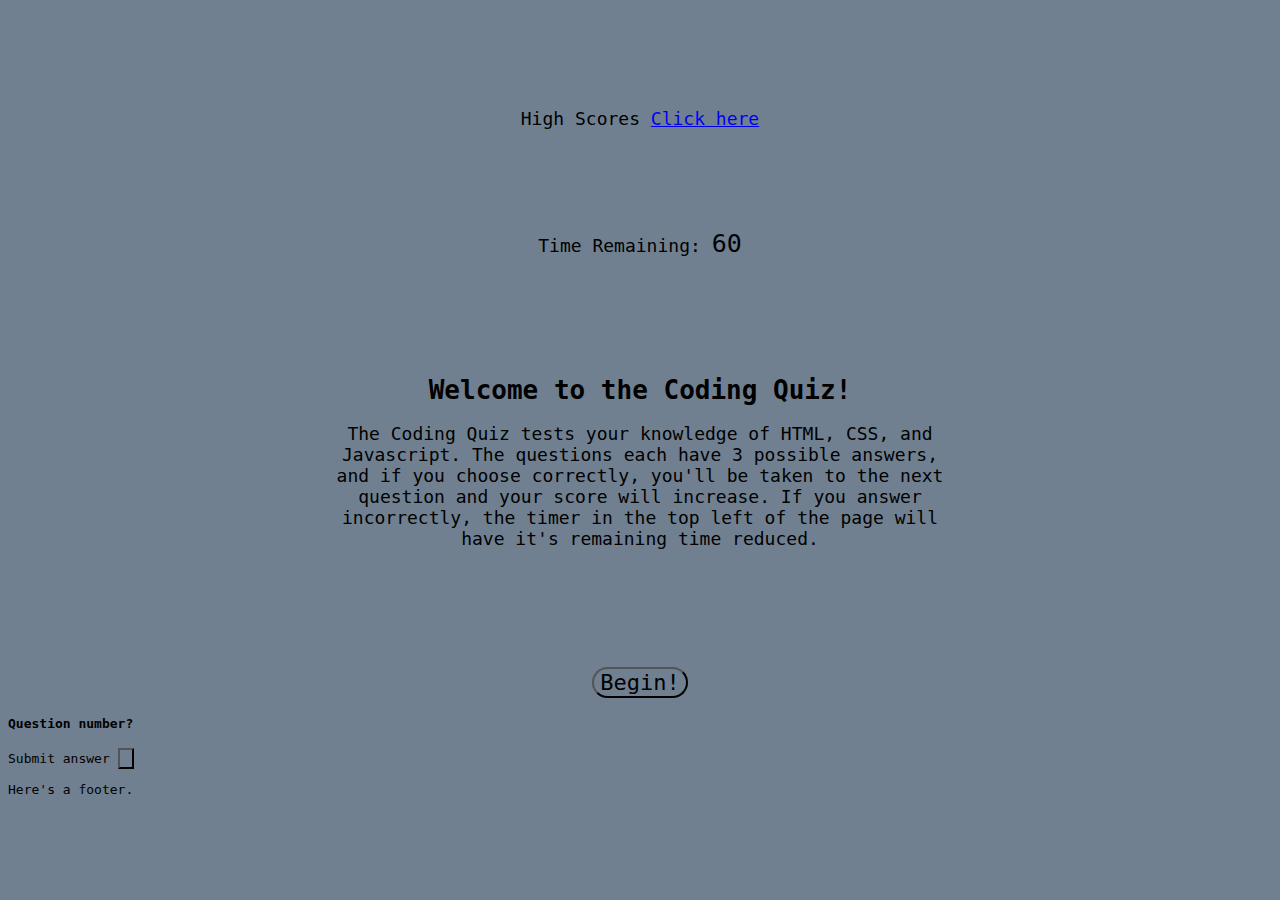
==== quiz.html @ b8437aae "started some javascript, html g2g, hopefully" ====
<!DOCTYPE html>
<html>

<head>
	<meta charset="utf-8">
	<title>Code Quiz</title>
	<meta name="viewport" content="width=device-width, initial-scale=1" />
	<link rel="stylesheet" href="/style.css">
</head>

<body>
	<header>
		<p>High Scores <a href="scores.html" id="scoreshtml">Click here</a></p></a>
		<p>Time Remaining: <span id=timer>60</span></p>
	</header>
	<main>

		<section id="description">
			<h1>Welcome to the Coding Quiz!</h1>
			<p>The Coding Quiz tests your knowledge of HTML, CSS, and Javascript. The questions each have 3 possible answers,
				and if you choose
				correctly, you'll be taken to the next question and your score will increase. If you answer incorrectly, the
				timer in the top left
				of the page will have it's remaining time reduced.</p>

			<button id="start" class="btn">Begin!</button>
			<!--Figure out how to start timer and switch to question divs-->
		</section>


		<section id="questions" class="container">
			<h4>Question number?</h4>
			<form id="#givetheformanid" action="" method="post">
				<label for="submit">Submit answer</label>
				<input type="submit" name="submit" value>
			</form>
		</section>
	</main>
	<footer>
		<p>Here's a footer.</p>
	</footer>
	<script type="Javascript" src="script.js"></script>
</body>

</html>
---- style.css ----
* {
	background-color: slategray;
	font-family: monospace;
}

header p {
		margin: auto;
		width: 100%;
		height: 100%;
		padding-top: 100px;
		text-align: center;
		font-size: 18px;
	}

	span {
		font-size: 25px;
	}

	#description {
		margin: auto;
		width: 50%;
		padding-top: 100px;
		text-align: center;
		}

	#description p {
		font-size: 18px;
		padding-bottom: 100px;
	}

	#start {
		font-size: 22px;
		border-radius: 50px;
		cursor: pointer;
	}
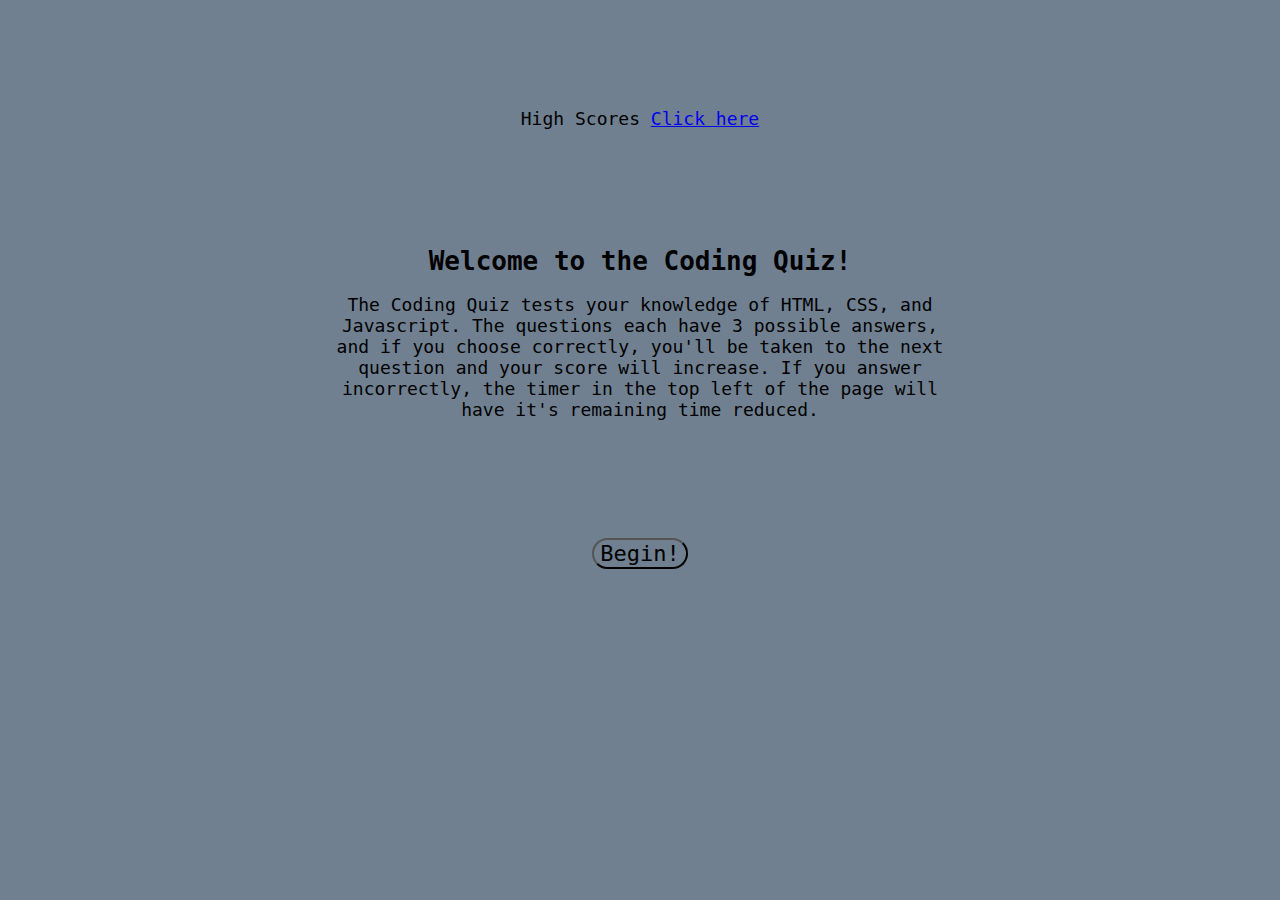
==== commit c79f6b74: "got some code working" ====
--- a/quiz.html
+++ b/quiz.html
@@ -11,35 +11,34 @@
 <body>
 	<header>
 		<p>High Scores <a href="scores.html" id="scoreshtml">Click here</a></p></a>
-		<p>Time Remaining: <span id=timer>60</span></p>
+		<div><span id=timer style="display:none"></span></div>
 	</header>
 	<main>
 
 		<section id="description">
 			<h1>Welcome to the Coding Quiz!</h1>
-			<p>The Coding Quiz tests your knowledge of HTML, CSS, and Javascript. The questions each have 3 possible answers,
+			<p>The Coding Quiz tests your knowledge of HTML, CSS, and Javascript. 	The questions each have 3 possible answers,
 				and if you choose
 				correctly, you'll be taken to the next question and your score will increase. If you answer incorrectly, the
 				timer in the top left
 				of the page will have it's remaining time reduced.</p>
 
-			<button id="start" class="btn">Begin!</button>
+			<button id="start">Begin!</button>
 			<!--Figure out how to start timer and switch to question divs-->
+		</section>
+		<section>
+			<div id="quiz" style="display: none">
+			<div id="questionDisplay"></div>
+			<div id="choices" id="A" onclick="checkAnswer('A')"></div>
+			<div id="choices" id="B" onclick="checkAnswer('B')"></div>
+			<div id="choices" id="C" onclick="checkAnswer('C')"></div>
+			<div id="choices" id="D" onclick="checkAnswer('D')"></div>
+			<div id="results"></div> 
+			</div>
 		</section>
 
 
-		<section id="questions" class="container">
-			<h4>Question number?</h4>
-			<form id="#givetheformanid" action="" method="post">
-				<label for="submit">Submit answer</label>
-				<input type="submit" name="submit" value>
-			</form>
-		</section>
-	</main>
-	<footer>
-		<p>Here's a footer.</p>
-	</footer>
-	<script type="Javascript" src="script.js"></script>
+	<script src="script.js"></script>
 </body>
 
 </html>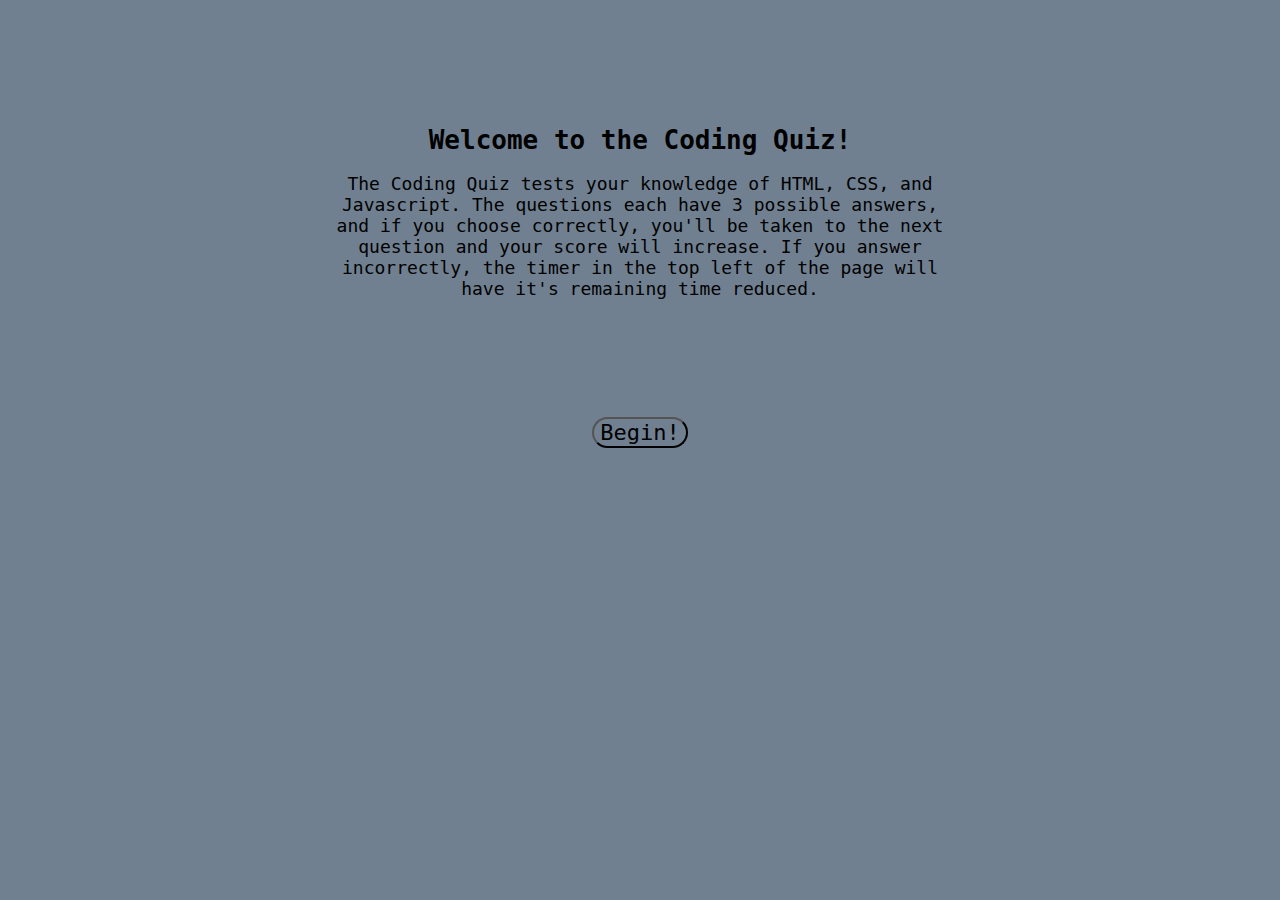
==== commit d6766f75: "pushing" ====
--- a/quiz.html
+++ b/quiz.html
@@ -10,7 +10,6 @@
 
 <body>
 	<header>
-		<p>High Scores <a href="scores.html" id="scoreshtml">Click here</a></p></a>
 		<div><span id=timer style="display:none"></span></div>
 	</header>
 	<main>
@@ -27,16 +26,33 @@
 			<!--Figure out how to start timer and switch to question divs-->
 		</section>
 		<section>
-			<div id="quiz" style="display: none">
+		<div id="quiz">
 			<div id="questionDisplay"></div>
-			<div id="choices" id="A" onclick="checkAnswer('A')"></div>
-			<div id="choices" id="B" onclick="checkAnswer('B')"></div>
-			<div id="choices" id="C" onclick="checkAnswer('C')"></div>
-			<div id="choices" id="D" onclick="checkAnswer('D')"></div>
+			<div class="choices" id="A" onclick="correctAnswer('A')"></div>
+			<div class="choices" id="B" onclick="correctAnswer('B')"></div>
+			<div class="choices" id="C" onclick="correctAnswer('C')"></div>
+			<div class="choices" id="D" onclick="correctAnswer('D')"></div>
 			<div id="results"></div> 
 			</div>
 		</section>
+		
+		<section id="user-form" style="display: none">
+			<div>All done!  Please enter your initials below:</div>
+			<div id="report"></div>
+			<form method="get">
+			<div>
+				<label for="initials">Your Initials Here:</label>
+				<input type="text" name="initials" id="initials"/>
+			</div>
+			<button id="submit">Submit</button>
+		</form>
+		</section>
 
+		<section id="scores" style="display: none">
+			<div>Your final score is:</div>
+			<p>blah</p>
+
+		</section>
 
 	<script src="script.js"></script>
 </body>
--- a/style.css
+++ b/style.css
@@ -12,9 +12,9 @@
 		font-size: 18px;
 	}
 
-	span {
+	/* span {
 		font-size: 25px;
-	}
+	} */
 
 	#description {
 		margin: auto;
@@ -34,4 +34,39 @@
 		cursor: pointer;
 	}
 
+#quiz {
+		margin: auto;
+		width: 50%;
+		padding-top: 100px;
+		text-align: center;
+}
 
+#questionDisplay {
+	font-size: 18px;
+	text-decoration: underline;
+	font-weight: bolder;
+}
+
+.choices {
+	font-size: 18px;
+	padding-top: 5px;
+	cursor: pointer;
+}
+
+#timer {
+	margin: auto;
+	width: 50%;
+	padding-top: 100px;
+	text-align: center;
+	font-weight: bold;
+	font-size: 20px
+}
+
+#user-form {
+	margin: auto;
+	width: 50%;
+	padding-top: 100px;
+	text-align: center;
+	font-weight: bold;
+	font-size: 20px;
+}